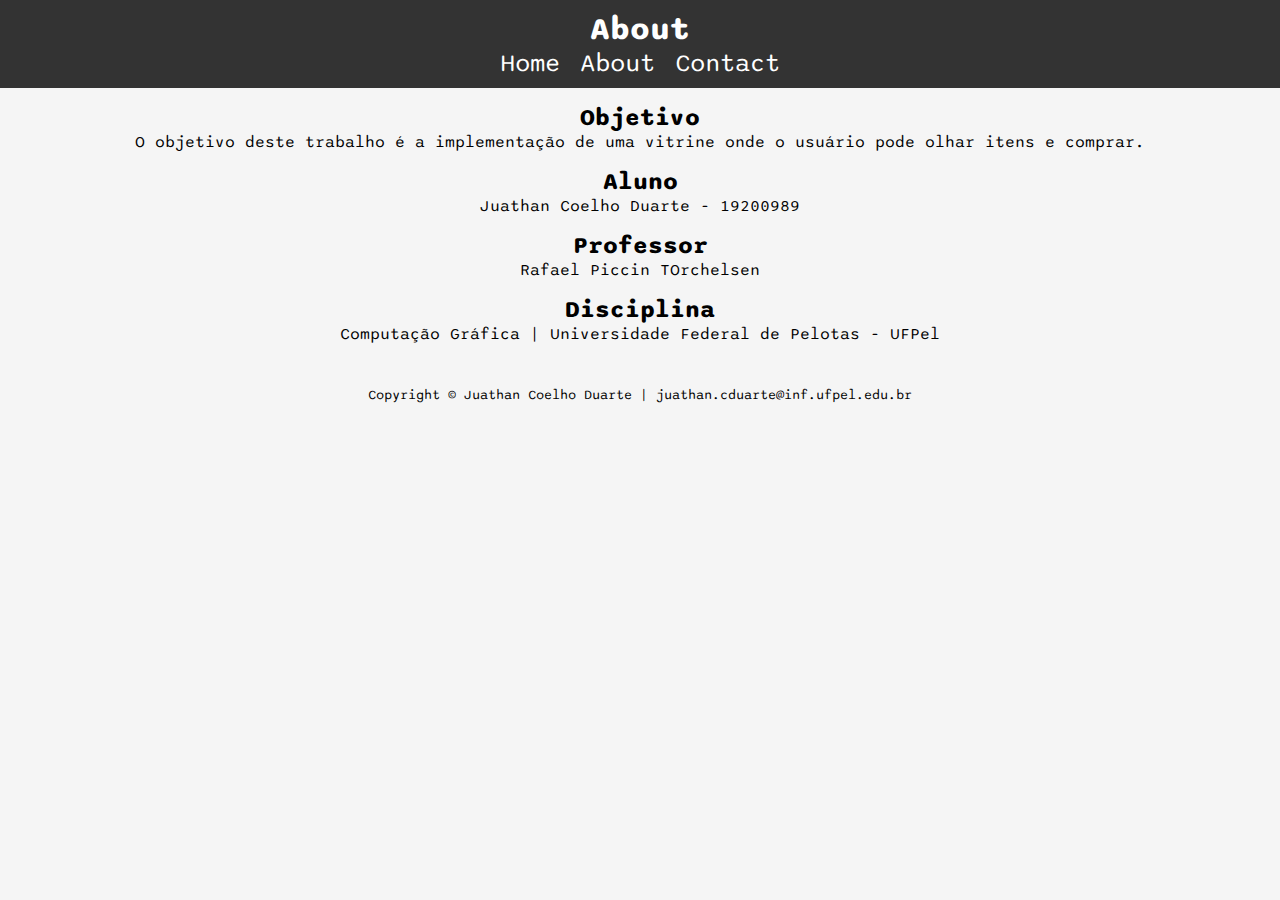
==== about.html @ 18650a1f "background ok + corona de produto" ====
<!DOCTYPE html>
<html lang="en">
  <head>
    <meta charset="UTF-8" />
    <meta http-equiv="X-UA-Compatible" content="IE=edge" />
    <meta name="viewport" content="width=device-width, initial-scale=1.0" />

    <link rel="stylesheet" href="css/style-about.css" />

    <link
      rel="stylesheet"
      href="libraries/font-awesome-4.7.0/css/font-awesome.min.css"
    />

    <title>Trabalho 01 - Computação Gráfica</title>

    <style>
      @import url("https://fonts.googleapis.com/css2?family=Sono:wght@200&display=swap");
    </style>
  </head>

  <body>
    <header>
      <div class="header-container">
        <h1>About</h1>
        <!-- <div class="subheader"> -->
        <nav>
          <ul>
            <li><a href="index.html">Home</a></li>
            <li><a href="about.html">About</a></li>
            <li><a href="contact.html">Contact</a></li>
          </ul>
        </nav>
      </div>
    </header>

    <div class="container-about">
      <div class="infos">
        <h2>Objetivo</h2>
        <p>
          O objetivo deste trabalho é a implementação de uma vitrine onde o
          usuário pode olhar itens e comprar.
        </p>

        <h2>Aluno</h2>
        <p>Juathan Coelho Duarte - 19200989</p>

        <h2>Professor</h2>
        <p>Rafael Piccin TOrchelsen</p>

        <h2>Disciplina</h2>
        <p>Computação Gráfica | Universidade Federal de Pelotas - UFPel</p>
      </div>
    </div>

    <main></main>

    <footer>
      <div class="footer-container">
        <small>
          Copyright © Juathan Coelho Duarte | juathan.cduarte@inf.ufpel.edu.br
        </small>
      </div>
    </footer>

    <!-- <script src="js/script.js"></script> -->
    <script>
      function incrementCart() {
        let cartCount = document.getElementById("cart-count");
        let cartCountValue = parseInt(cartCount.innerText);
        cartCount.innerText = cartCountValue + 1;
      }
    </script>
  </body>
</html>
---- css/style-about.css ----
/* PADRÃO */

* {
  margin: 0;
  padding: 0;
  box-sizing: border-box;
  font-family: "Sono", sans-serif;
}

body {
  font-size: 16px;
  font-family: "Roboto", sans-serif;
  background-color: #f5f5f5;
}

/* HEADER */

header {
  justify-content: center;
  align-items: center;
  background-color: #333;
  color: #fff;
  padding: 10px;
}

.header-container {
  display: flex;
  flex-wrap: wrap;
  flex-direction: column;
  justify-content: center;
  align-items: center;
}

nav ul {
  list-style: none;
  margin: 0;
  padding: 0;
  display: flex;
}

nav li {
  margin: 0 10px;
}

nav a {
  color: #fff;
  text-decoration: none;
  font-size: 25px;
}

nav a:hover {
  text-decoration: underline;
}

.container-about {
  display: flex;
  align-items: center;
  justify-content: center;
  width: 100%;
}

.infos {
  display: flex;
  justify-content: space-between;
  flex-direction: column;
  display: flex;
  align-items: center;
  justify-content: center;
  width: 100%;
}

.infos h2 {
  margin-top: 15px;
}
/* h1 {
  margin: 0;
  font-weight: bold;
}

h2 {
  margin: 0;
  margin-right: 10px;
}

h2 {
  margin-right: 20px;
  font-size: 14px;
}

a {
  text-decoration: none;
  color: #333;
} */

/* FOOTER */

footer {
  display: flex;
  justify-content: center;
  align-items: center;
  height: 100px; /* ajuste a altura conforme necessário */
}
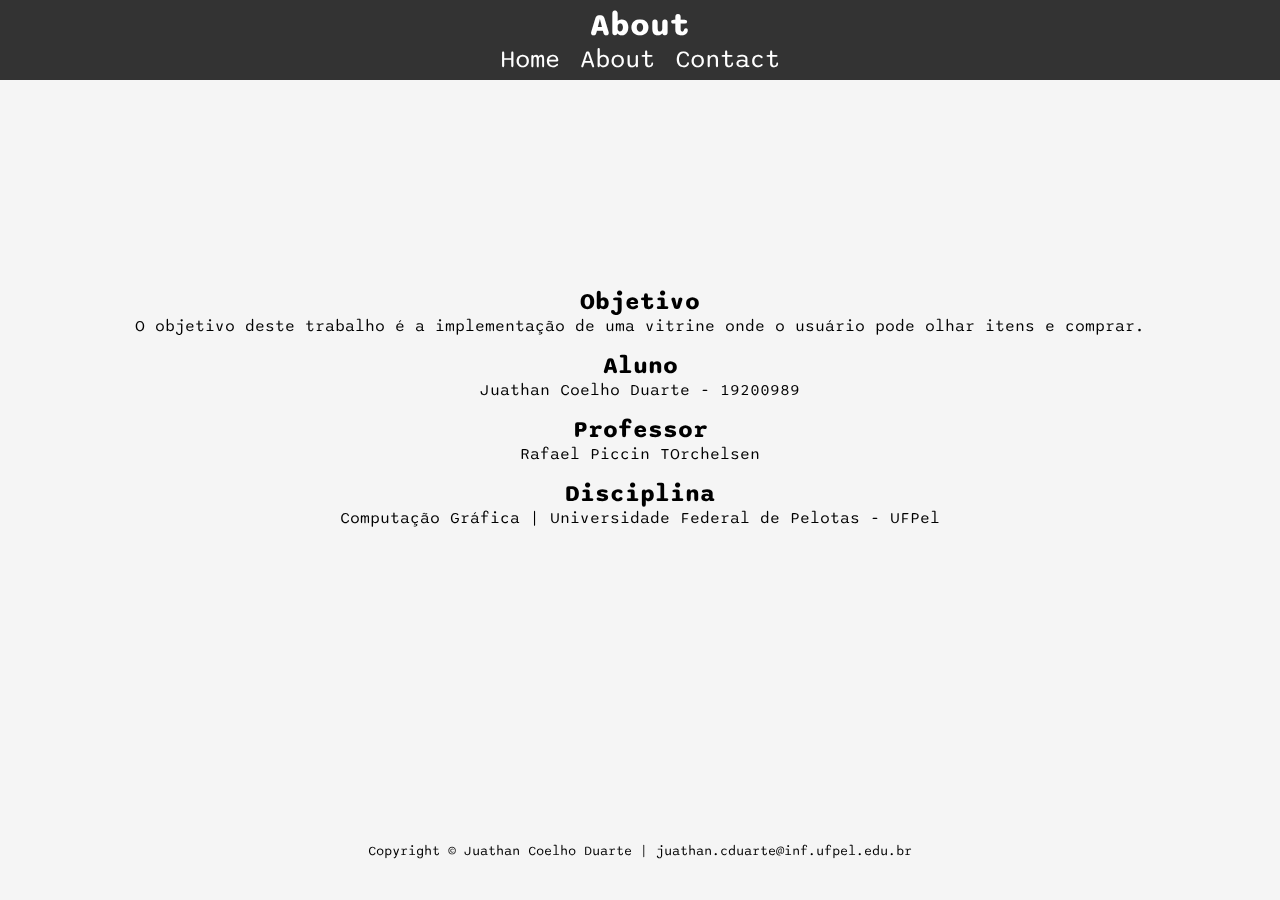
==== commit 935d82b3: "produtos com cores, falta colocar textura" ====
--- a/about.html
+++ b/about.html
@@ -21,9 +21,10 @@
 
   <body>
     <header>
+      <canvas id="barrels"></canvas>
+
       <div class="header-container">
         <h1>About</h1>
-        <!-- <div class="subheader"> -->
         <nav>
           <ul>
             <li><a href="index.html">Home</a></li>
@@ -63,7 +64,9 @@
       </div>
     </footer>
 
-    <!-- <script src="js/script.js"></script> -->
+    <script src="https://webglfundamentals.org/webgl/resources/webgl-utils.js"></script>
+    <script src="https://webglfundamentals.org/webgl/resources/m4.js"></script>
+    <script type="module" src="js/barrels.js"></script>
     <script>
       function incrementCart() {
         let cartCount = document.getElementById("cart-count");
--- a/css/style-about.css
+++ b/css/style-about.css
@@ -8,6 +8,9 @@
 }
 
 body {
+  display: grid;
+  grid-template-rows: 80px 1fr 80px;
+  height: 100vh;
   font-size: 16px;
   font-family: "Roboto", sans-serif;
   background-color: #f5f5f5;
@@ -16,19 +19,18 @@
 /* HEADER */
 
 header {
+  background-color: #333;
+  display: flex;
   justify-content: center;
   align-items: center;
-  background-color: #333;
-  color: #fff;
-  padding: 10px;
 }
 
 .header-container {
   display: flex;
-  flex-wrap: wrap;
   flex-direction: column;
   justify-content: center;
   align-items: center;
+  color: #fff;
 }
 
 nav ul {
@@ -61,36 +63,16 @@
 
 .infos {
   display: flex;
-  justify-content: space-between;
+  flex: 1;
+  justify-content: center;
+  align-items: center;
   flex-direction: column;
-  display: flex;
-  align-items: center;
-  justify-content: center;
   width: 100%;
 }
 
 .infos h2 {
   margin-top: 15px;
 }
-/* h1 {
-  margin: 0;
-  font-weight: bold;
-}
-
-h2 {
-  margin: 0;
-  margin-right: 10px;
-}
-
-h2 {
-  margin-right: 20px;
-  font-size: 14px;
-}
-
-a {
-  text-decoration: none;
-  color: #333;
-} */
 
 /* FOOTER */
 
@@ -100,3 +82,16 @@
   align-items: center;
   height: 100px; /* ajuste a altura conforme necessário */
 }
+
+#barrels {
+  position: fixed;
+  width: 100vw;
+  height: 100vh;
+  left: 0;
+  top: 0;
+  z-index: -1;
+  border: none;
+  pointer-events: none;
+  opacity: 0.5;
+  filter: blur(5px);
+}
